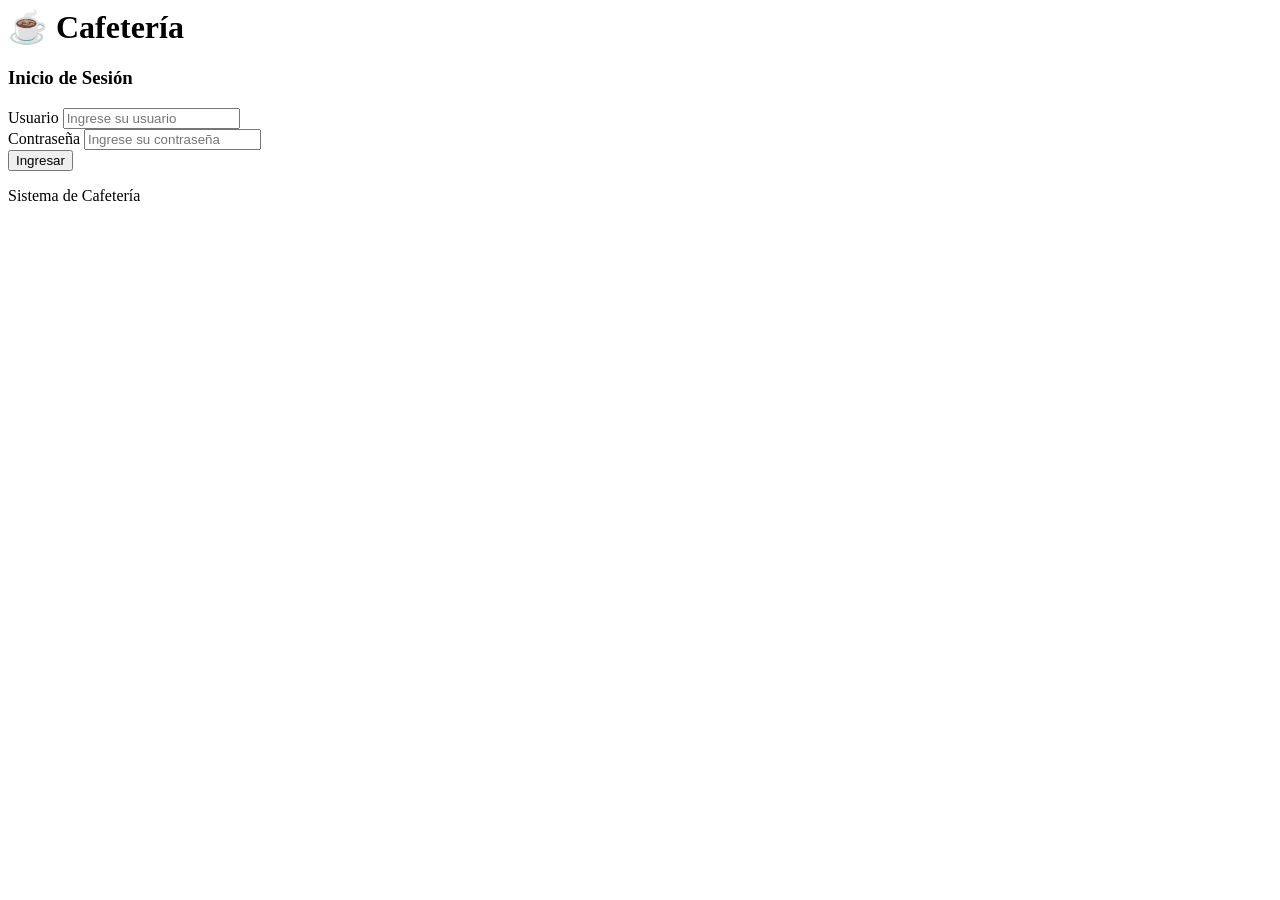
==== src/main/resources/templates/login/login.html @ 4e8f2653 "Subiendo proyecto de netbeans inicial" ====
<html xmlns="http://www.w3.org/1999/xhtml"
      xmlns:th="http://www.thymeleaf.org"
      xmlns:sec="http://www.thymeleaf.org/thymeleaf-extras-springsecurity6">
        <head>
            <title>Cafetería - Inicio de Sesión</title>
            <link rel="stylesheet" th:href="@{/css/estilos.css}">
        </head>

        <body class="login-body">

            <div class="login-container">

                <div class="login-card">

                    <h1 class="titulo">☕ Cafetería</h1>
                    <h3>Inicio de Sesión</h3>

                    <form th:action="@{/login}" method="post">

                        <div class="campo">
                            <label>Usuario</label>
                            <input type="text" name="username" placeholder="Ingrese su usuario" required>
                        </div>

                        <div class="campo">
                            <label>Contraseña</label>
                            <input type="password" name="password" placeholder="Ingrese su contraseña" required>
                        </div>

                        <button type="submit" class="btn-login">
                            Ingresar
                        </button>

                    </form>

                    <p class="info">Sistema de Cafetería</p>

                </div>

            </div>

        </body>
    </html>
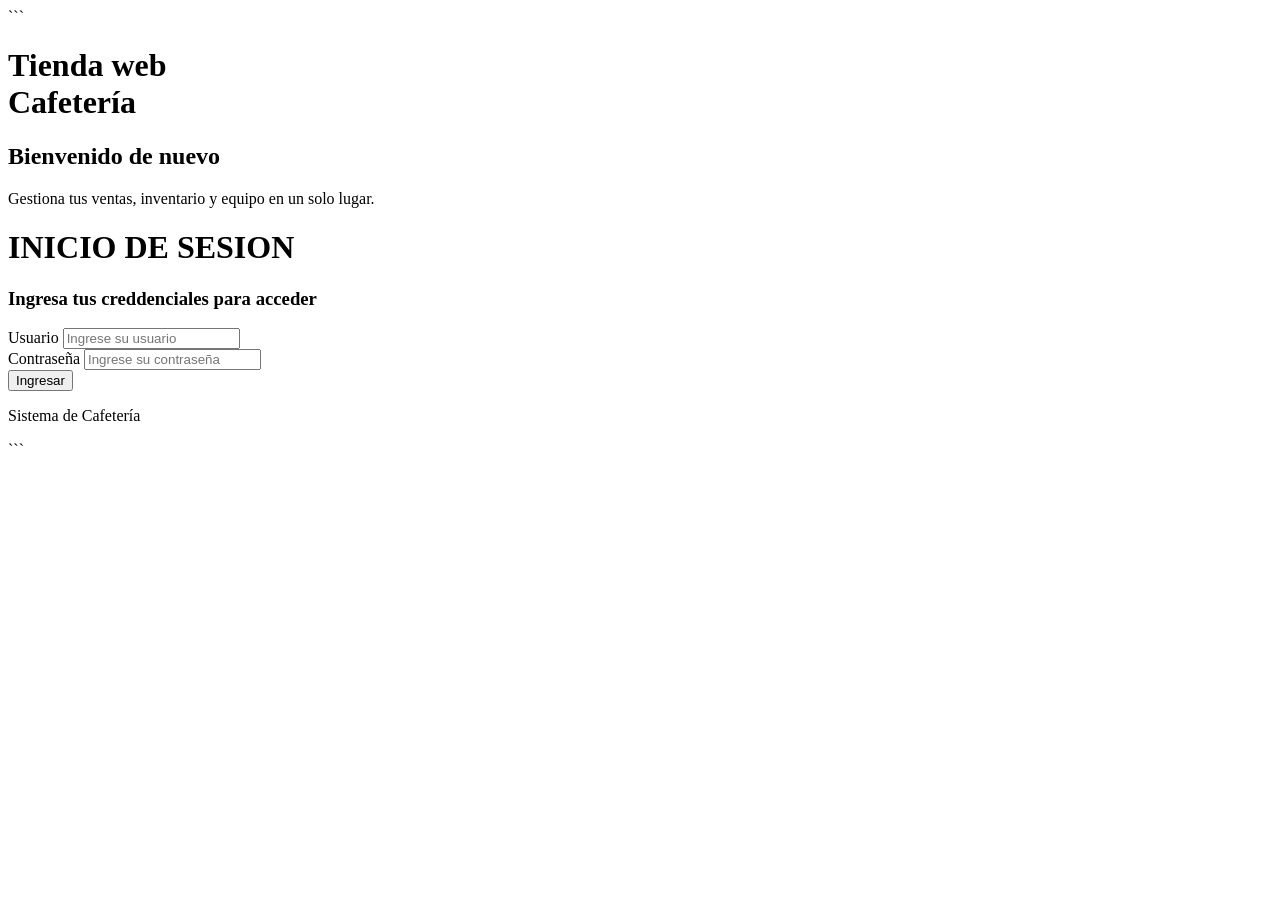
==== commit 4e917518: "arreglo de interfaz para diseño mas detallado" ====
--- a/src/main/resources/templates/login/login.html
+++ b/src/main/resources/templates/login/login.html
@@ -1,43 +1,86 @@
 <html xmlns="http://www.w3.org/1999/xhtml"
       xmlns:th="http://www.thymeleaf.org"
       xmlns:sec="http://www.thymeleaf.org/thymeleaf-extras-springsecurity6">
-        <head>
-            <title>Cafetería - Inicio de Sesión</title>
-            <link rel="stylesheet" th:href="@{/css/estilos.css}">
-        </head>
+    <head>
+        <title>Cafetería - Inicio de Sesión</title>
+        <link rel="stylesheet" th:href="@{/css/estilos.css}">
+    </head>
 
-        <body class="login-body">
+    <body class="login-body">
 
-            <div class="login-container">
+        <html xmlns="http://www.w3.org/1999/xhtml"
+              xmlns:th="http://www.thymeleaf.org"
+              xmlns:sec="http://www.thymeleaf.org/thymeleaf-extras-springsecurity6">
 
-                <div class="login-card">
+            <head>
+                <title>Cafetería - Inicio de Sesión</title>
+                <link rel="stylesheet" th:href="@{/css/estilos.css}">
+            </head>
 
-                    <h1 class="titulo">☕ Cafetería</h1>
-                    <h3>Inicio de Sesión</h3>
+            <body class="login-body">
 
-                    <form th:action="@{/login}" method="post">
+                <div class="login-container">
 
-                        <div class="campo">
-                            <label>Usuario</label>
-                            <input type="text" name="username" placeholder="Ingrese su usuario" required>
+                    ```
+                    <!-- PANEL IZQUIERDO -->
+                    <div class="login-left">
+
+                        <h1 class="titulo">Tienda web<br>Cafetería</h1>
+
+                        <h2>Bienvenido de nuevo</h2>
+
+                        <p class="descripcion">
+                            Gestiona tus ventas, inventario y equipo
+                            en un solo lugar.
+                        </p>
+
+                    </div>
+
+
+                    <!-- PANEL DERECHO -->
+                    <div class="login-right">
+
+                        <div class="login-card">
+
+                            <h1 class="titulo">INICIO DE SESION</h1>
+                            <h3>Ingresa tus creddenciales para acceder</h3>
+
+                            <form th:action="@{/login}" method="post">
+
+                                <div class="campo">
+                                    <label>Usuario</label>
+                                    <input type="text"
+                                           name="username"
+                                           placeholder="Ingrese su usuario"
+                                           required>
+                                </div>
+
+                                <div class="campo">
+                                    <label>Contraseña</label>
+                                    <input type="password"
+                                           name="password"
+                                           placeholder="Ingrese su contraseña"
+                                           required>
+                                </div>
+
+                                <button type="submit" class="btn-login">
+                                    Ingresar
+                                </button>
+
+                            </form>
+
+                            <p class="info">Sistema de Cafetería</p>
+
                         </div>
 
-                        <div class="campo">
-                            <label>Contraseña</label>
-                            <input type="password" name="password" placeholder="Ingrese su contraseña" required>
-                        </div>
-
-                        <button type="submit" class="btn-login">
-                            Ingresar
-                        </button>
-
-                    </form>
-
-                    <p class="info">Sistema de Cafetería</p>
+                    </div>
+                    ```
 
                 </div>
 
-            </div>
+            </body>
+        </html>
 
-        </body>
-    </html>+
+    </body>
+</html>
